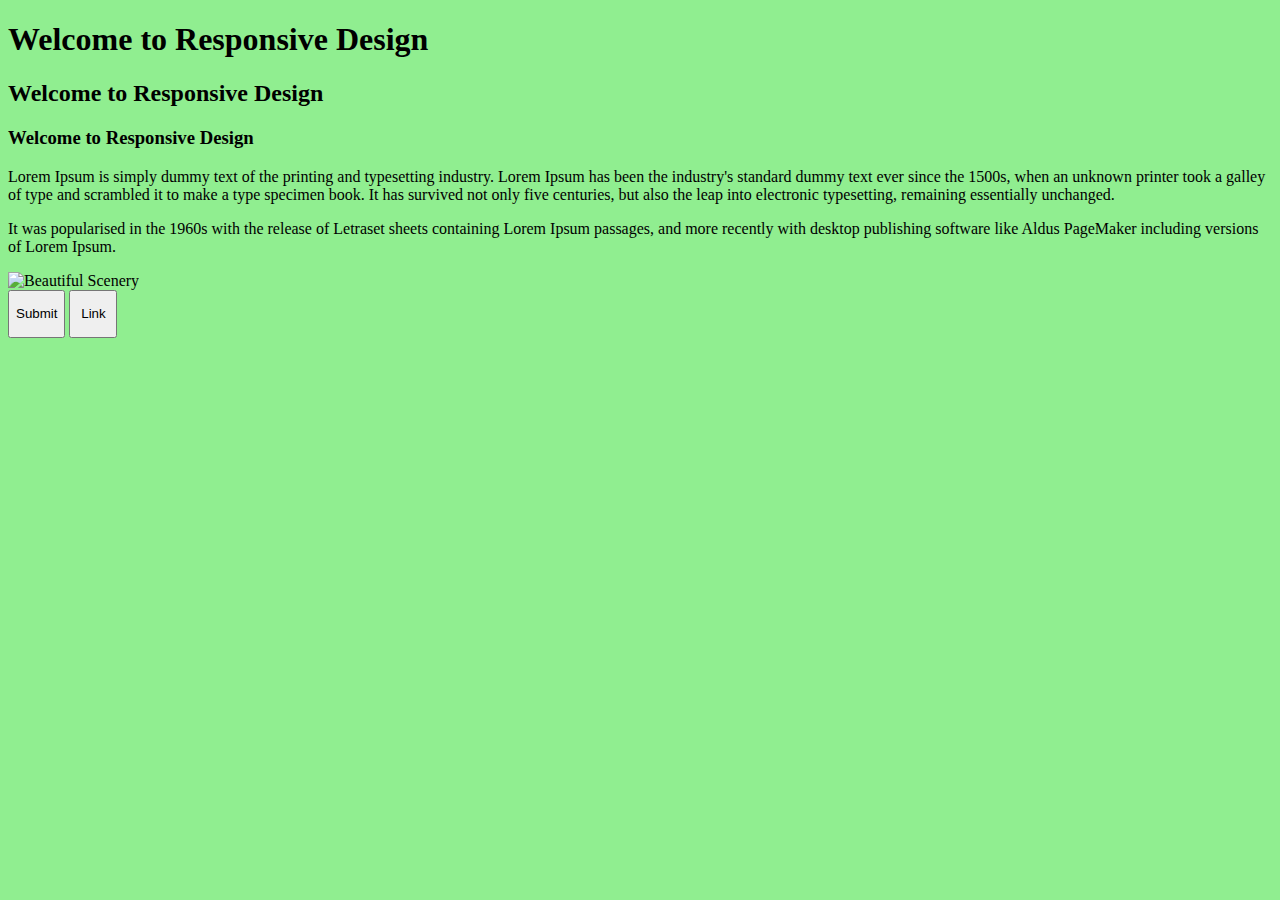
==== demos/index.html @ 48bc037e "Merge pull request #2 from npranto/media-queries" ====
<!DOCTYPE html>
<html lang="en">
<head>
	<!-- sets both CSS pixels and device independent pixels to have 1:1 ratio for better content adjustment in different screens and orientations -->
	<meta name="viewport" content="width=device-width, initial-scale=1">
	<link rel="stylesheet" href="./style.css">
	<title> Responsive Design </title>
</head>
<body>

	<h1> Welcome to Responsive Design </h1>
	<h2> Welcome to Responsive Design </h2>
	<h3> Welcome to Responsive Design </h3>

	<p>
		Lorem Ipsum is simply dummy text of the printing and typesetting industry. Lorem Ipsum has been the industry's standard dummy text ever since the 1500s, when an unknown printer took a galley of type and scrambled it to make a type specimen book. It has survived not only five centuries, but also the leap into electronic typesetting, remaining essentially unchanged. 
	</p>
	<p>
		It was popularised in the 1960s with the release of Letraset sheets containing Lorem Ipsum passages, and more recently with desktop publishing software like Aldus PageMaker including versions of Lorem Ipsum.
	</p>

	<!-- refer to CSS file to see how to make img responsive and contained inside the .container div -->
	<div class="container_1" style="width: 100%; height: auto;">
		<img class="responsive-img" src="https://onehdwallpaper.com/wp-content/uploads/2015/07/Beautiful-Scenery-HD-Wallpapers-Pictures-7.jpg" alt="Beautiful Scenery" />
	</div>

	<!-- buttons should be at least 40px wide in order to fit out finger size (refer to CSS file) -->
	<div class="container_2">
		<button class="submit btn"> Submit </button>
		<button class="link btn"> Link </button>
	</div>

</body>
</html>
---- demos/style.css ----
/*CSS for index.html*/

/*to make 'img', 'video', 'object', and 'embed' responsive to perform and adjust well in different screen sizes*/
.container_1 .responsive-img {
	max-width: 100%;
}


/*makes sure button, a, or nav elements are at least 48px wide in order to provide a fair clickable element for out fingers*/
.container_2 .btn {
	min-width: 48px;
	min-height: 48px;
}


/*using media queries*/
@media screen and (min-width: 500px) {
    body {
        background-color: lightgreen;
    }
}
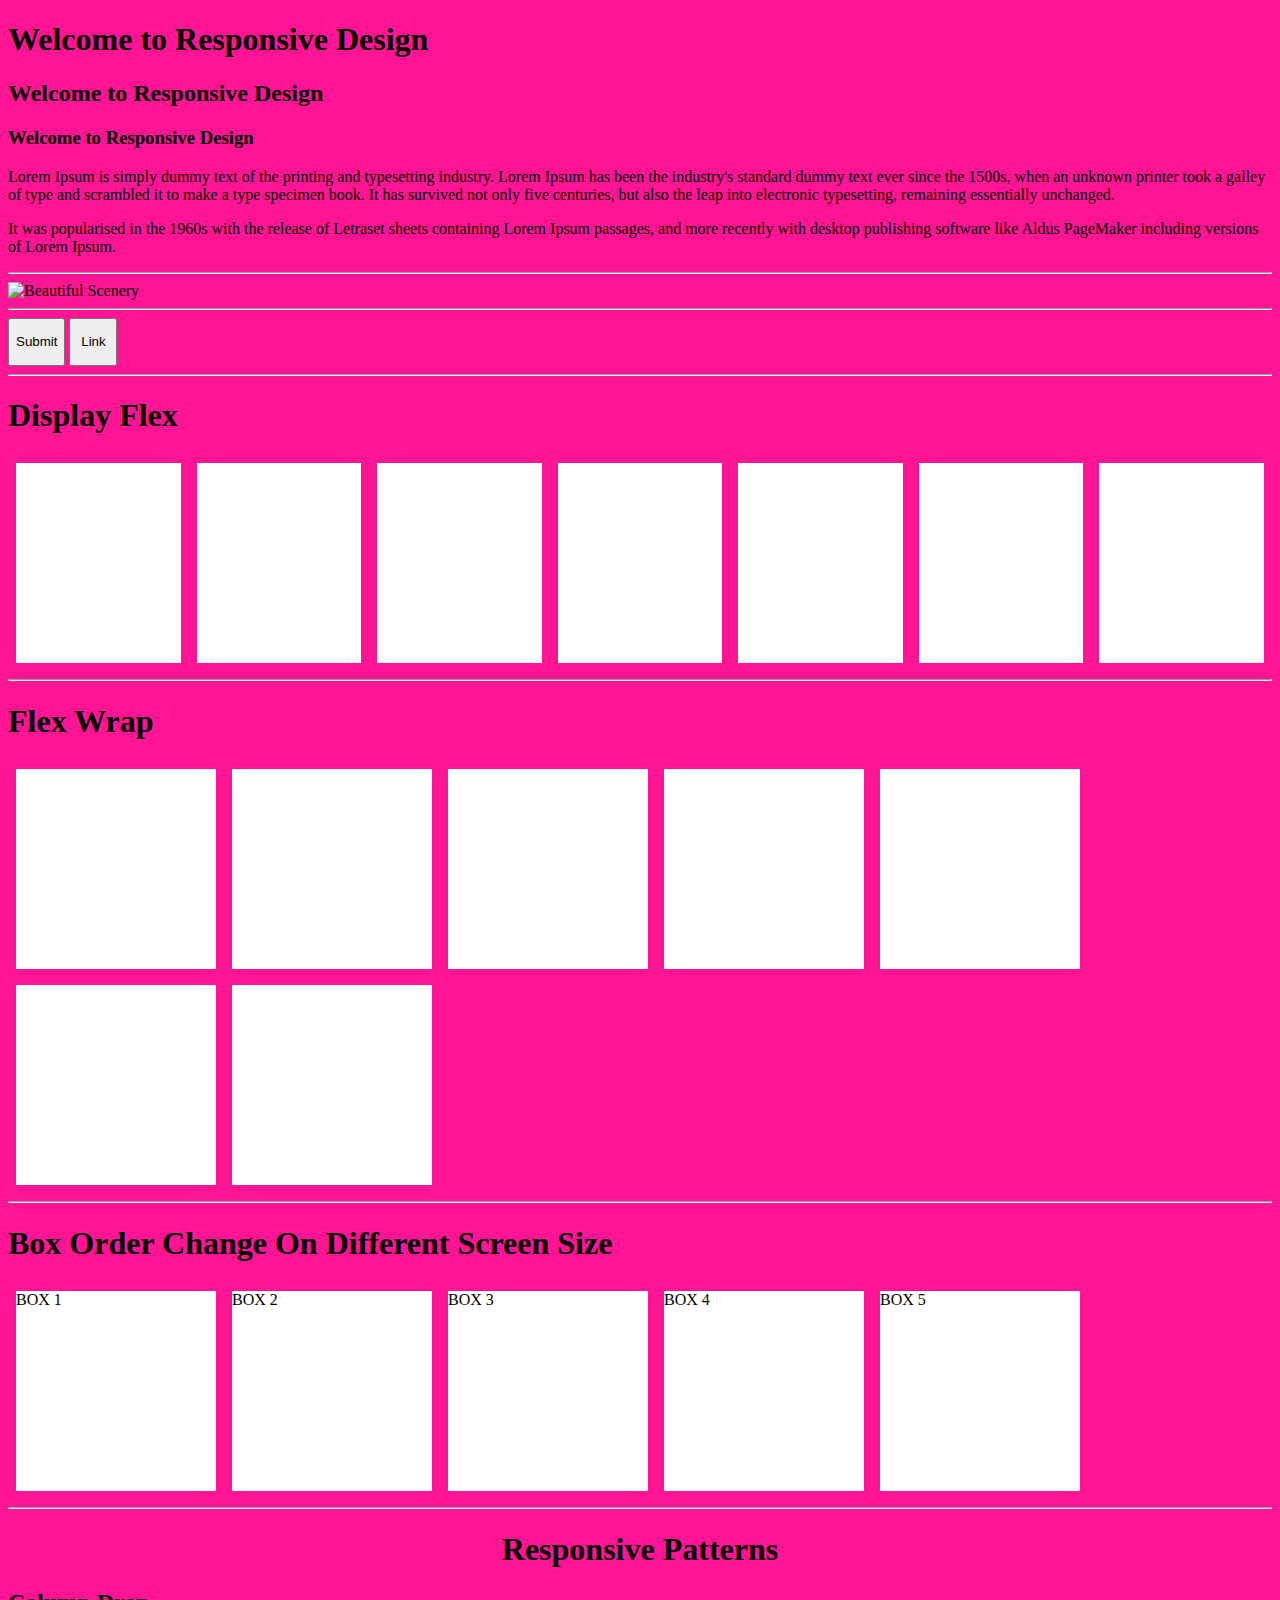
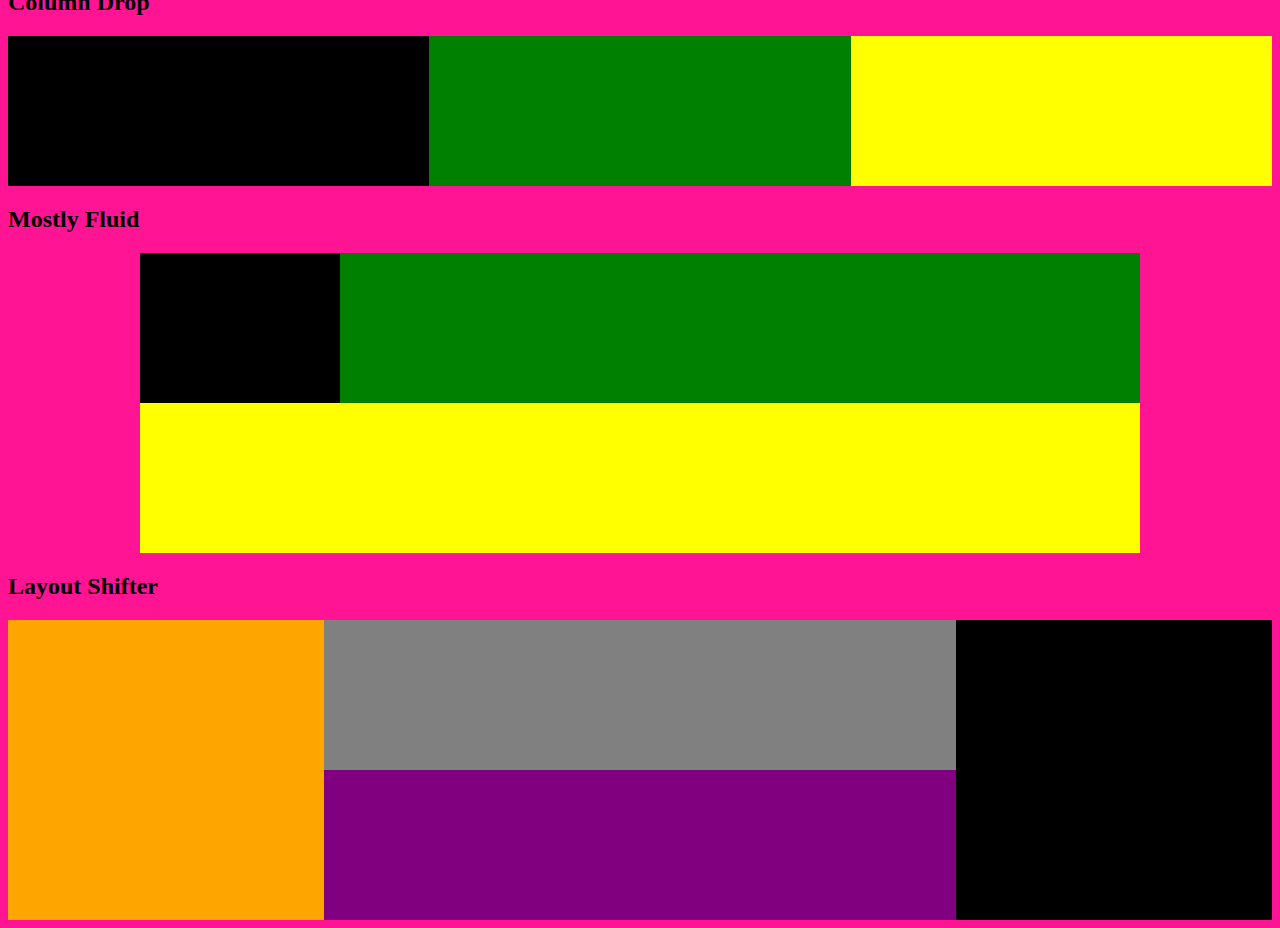
==== commit ef9ae49b: "Merge pull request #5 from npranto/resp-patterns" ====
--- a/demos/index.html
+++ b/demos/index.html
@@ -18,16 +18,83 @@
 	<p>
 		It was popularised in the 1960s with the release of Letraset sheets containing Lorem Ipsum passages, and more recently with desktop publishing software like Aldus PageMaker including versions of Lorem Ipsum.
 	</p>
+	<hr />
 
 	<!-- refer to CSS file to see how to make img responsive and contained inside the .container div -->
 	<div class="container_1" style="width: 100%; height: auto;">
 		<img class="responsive-img" src="https://onehdwallpaper.com/wp-content/uploads/2015/07/Beautiful-Scenery-HD-Wallpapers-Pictures-7.jpg" alt="Beautiful Scenery" />
 	</div>
+	<hr />
 
 	<!-- buttons should be at least 40px wide in order to fit out finger size (refer to CSS file) -->
 	<div class="container_2">
 		<button class="submit btn"> Submit </button>
 		<button class="link btn"> Link </button>
+	</div>
+	<hr />
+
+	<!-- flexbox - display: flex -->
+	<h1> Display Flex </h1>
+	<div class="container_3">
+		<div class="box"></div>
+		<div class="box"></div>
+		<div class="box"></div>
+		<div class="box"></div>
+		<div class="box"></div>
+		<div class="box"></div>
+		<div class="box"></div>
+	</div>
+	<hr />
+
+	<!-- flexbox - flex-wrap: wrap -->
+	<h1> Flex Wrap </h1>
+	<div class="container_4">
+		<div class="box"></div>
+		<div class="box"></div>
+		<div class="box"></div>
+		<div class="box"></div>
+		<div class="box"></div>
+		<div class="box"></div>
+		<div class="box"></div>
+	</div>
+	<hr />
+
+	<!-- flexbox - order: 1 (to change order of box in different screens) -->
+	<h1> Box Order Change On Different Screen Size</h1>
+	<div class="container_5">
+		<div class="box one"> BOX 1 </div>
+		<div class="box two"> BOX 2 </div>
+		<div class="box three"> BOX 3 </div>
+		<div class="box four"> BOX 4 </div>
+		<div class="box five"> BOX 5 </div>
+	</div>
+	<hr />
+
+	<h1 style="text-align: center;"> Responsive Patterns </h1>
+
+	<h2> Column Drop </h2>
+	<div class="container_6">
+		<div class="column-drop one"></div>
+		<div class="column-drop two"></div>
+		<div class="column-drop three"></div>
+	</div>
+
+
+	<h2> Mostly Fluid </h2>
+	<div class="container_7">
+		<div class="column-drop one"></div>
+		<div class="column-drop two"></div>
+		<div class="column-drop three"></div>
+	</div>
+
+	<h2> Layout Shifter </h2>
+	<div class="container_8">
+		<div class="block one"></div>
+		<div class="two-three">
+			<div class="block two"></div>
+			<div class="block three"></div>
+		</div>
+		<div class="block four"></div>
 	</div>
 
 </body>
--- a/demos/style.css
+++ b/demos/style.css
@@ -14,8 +14,188 @@
 
 
 /*using media queries*/
+@media screen and (max-width: 400px) { 
+	body { 
+		background-color: red
+	} 
+} 
+
+@media screen and (min-width: 401px) and (max-width: 600px) { 
+	body { 
+		background-color: green
+	} 
+} 
+@media screen and (min-width: 601px) { 
+	body { 
+		background-color: deeppink;
+	} 
+} 
+
+
+/*display: flex feature*/
+.container_3 {
+	display: flex;
+}
+.container_3 .box {
+	display: block;
+	background-color: white;
+	margin: 0.50em;
+	width: 200px;
+	height: 200px;
+}
+
+
+/*flex-wrap: wrap feature*/
+.container_4 {
+	display: flex;
+	flex-wrap: wrap;
+}
+.container_4 .box {
+	display: block;
+	background-color: white;
+	margin: 0.50em;
+	width: 200px;
+	height: 200px;
+}
+
+
+/*order: 1 feature*/
+.container_5 {
+	display: flex;
+}
+.container_5 .box {
+	display: block;
+	background-color: white;
+	margin: 0.50em;
+	width: 200px;
+	height: 200px;
+}
+@media screen and (max-width: 500px)  {
+	.container_5 .one{order: 5}
+	.container_5 .two{order: 4}
+	.container_5 .three{order: 3}
+	.container_5 .four{order: 2}
+	.container_5 .five{order: 1}
+}
+
+
+/*column drop pattern*/
+.container_6 {
+	display: flex;
+	flex-wrap: wrap;
+}
+.container_6 .column-drop{
+	background-color: white;
+	width: 100%;
+	height: 150px;
+}
+.container_6 .one{
+	background-color: black;
+}
+.container_6 .two{
+	background-color: green;
+}
+.container_6 .three{
+	background-color: yellow;
+}
 @media screen and (min-width: 500px) {
-    body {
-        background-color: lightgreen;
-    }
-}
+	.container_6 .one{
+		width: 20%;
+	}
+	.container_6 .two{
+		width: 80%;
+	}
+	.container_6 .three{
+		width: 100%;
+	}
+}
+@media screen and (min-width: 1000px) {
+	.container_6 .one, .container_6 .two, .container_6 .three{
+		width: calc(100%/3);
+	}
+}
+
+
+/*mostly fluid pattern*/
+.container_7 {
+	display: flex;
+	flex-wrap: wrap;
+}
+.container_7 .column-drop{
+	background-color: white;
+	width: 100%;
+	height: 150px;
+}
+.container_7 .one{
+	background-color: black;
+}
+.container_7 .two{
+	background-color: green;
+}
+.container_7 .three{
+	background-color: yellow;
+}
+@media screen and (min-width: 500px) {
+	.container_7 .one{
+		width: 20%;
+	}
+	.container_7 .two{
+		width: 80%;
+	}
+}
+@media screen and (min-width: 1000px) {
+	.container_7{
+		width: 1000px;
+		margin-left: auto;
+		margin-right: auto;
+	}
+}
+
+
+/*layout shifter pattern (the most responsive pattern)*/
+.container_8 {
+	display: flex;
+	flex-wrap: wrap;
+}
+
+.container_8 .block, .container_8 .two-three{
+	width: 100%;
+}
+.container_8 .block{
+	height: 150px;
+}
+.container_8 .one{
+	background-color: black;
+}
+.container_8 .two{
+	background-color: gray;
+}
+.container_8 .three{
+	background-color: purple;
+}
+.container_8 .four{
+	background-color: orange;
+}
+@media screen and (min-width: 500px) {
+	.container_8 .one{
+		width: 50%;
+		height: 300px;
+	}
+	.container_8 .two-three{
+		width: 50%;
+	}
+}
+@media screen and (min-width: 1000px) {
+	.container_8 .one{
+		order: 1;
+		width: 25%;
+	}
+	.container_8 .four{
+		height: 300px;
+		width: 25%;
+		order: -1;
+	}
+}
+
+
+
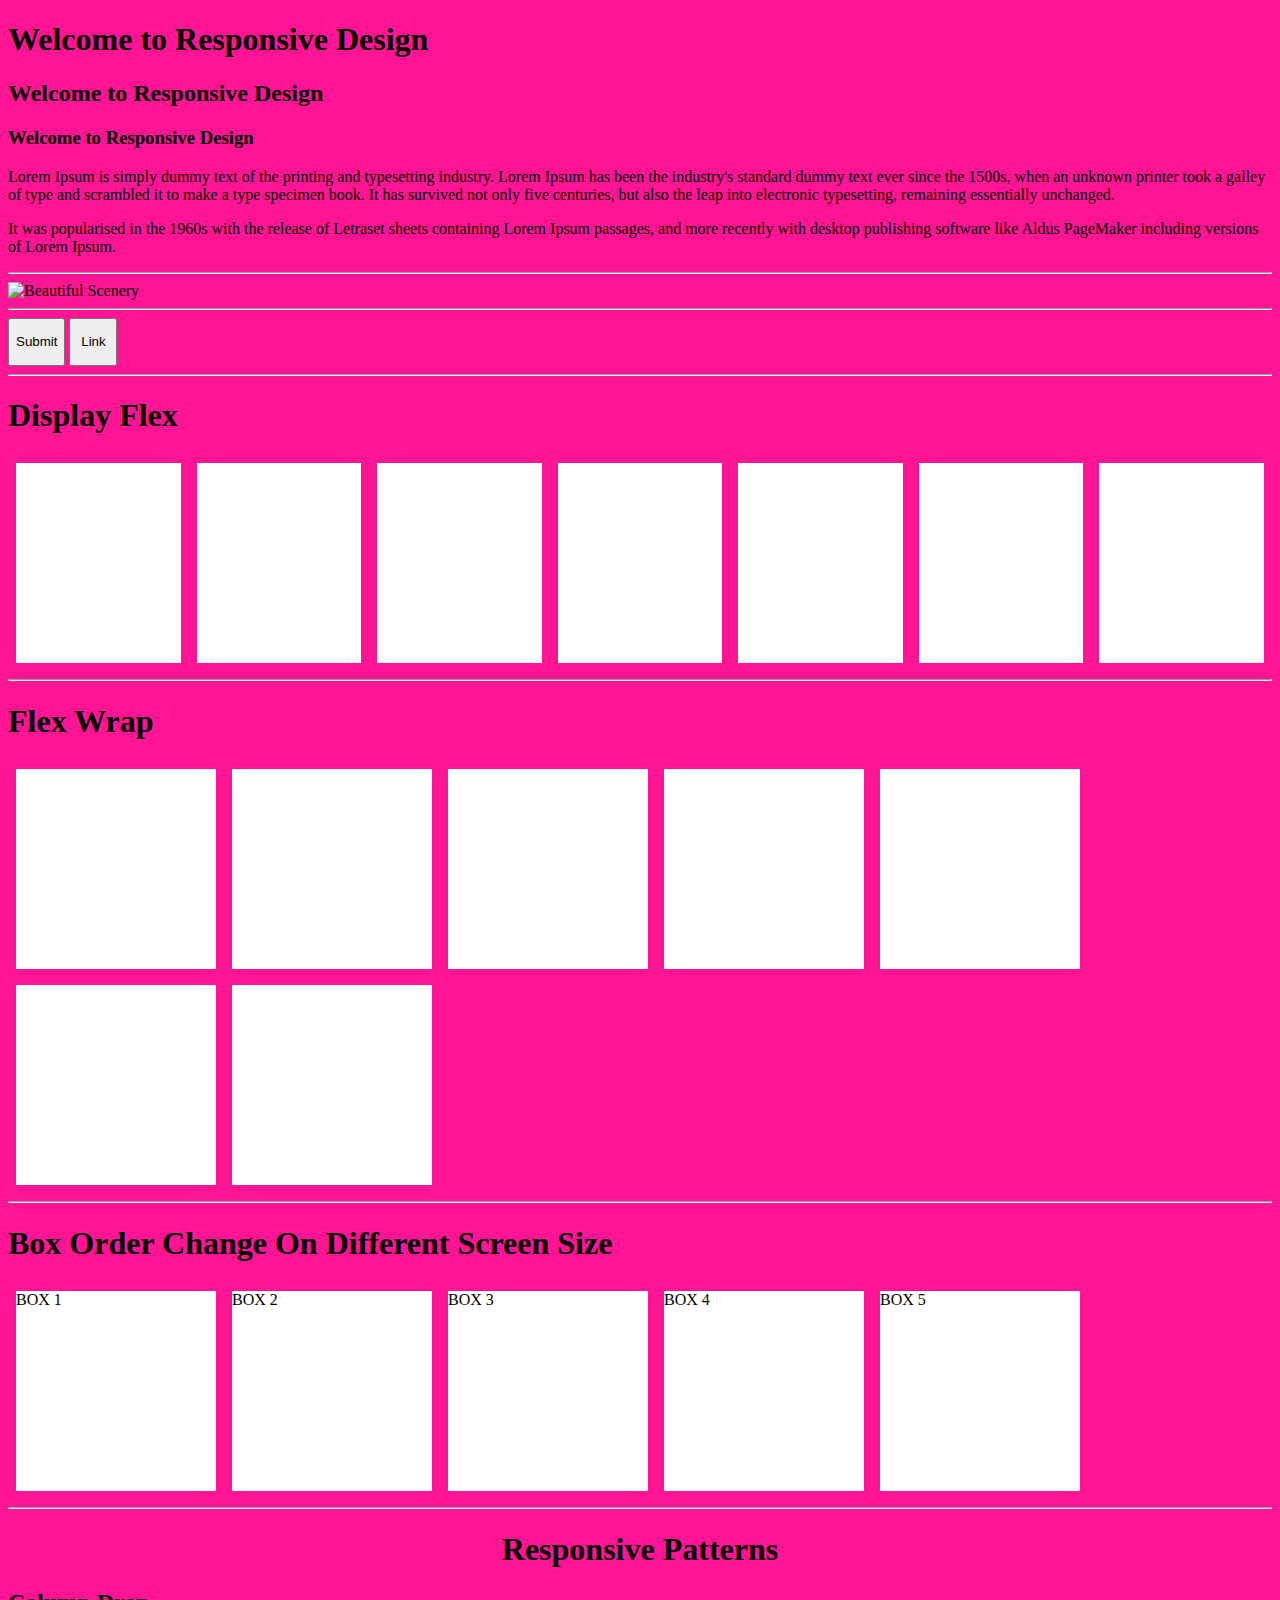
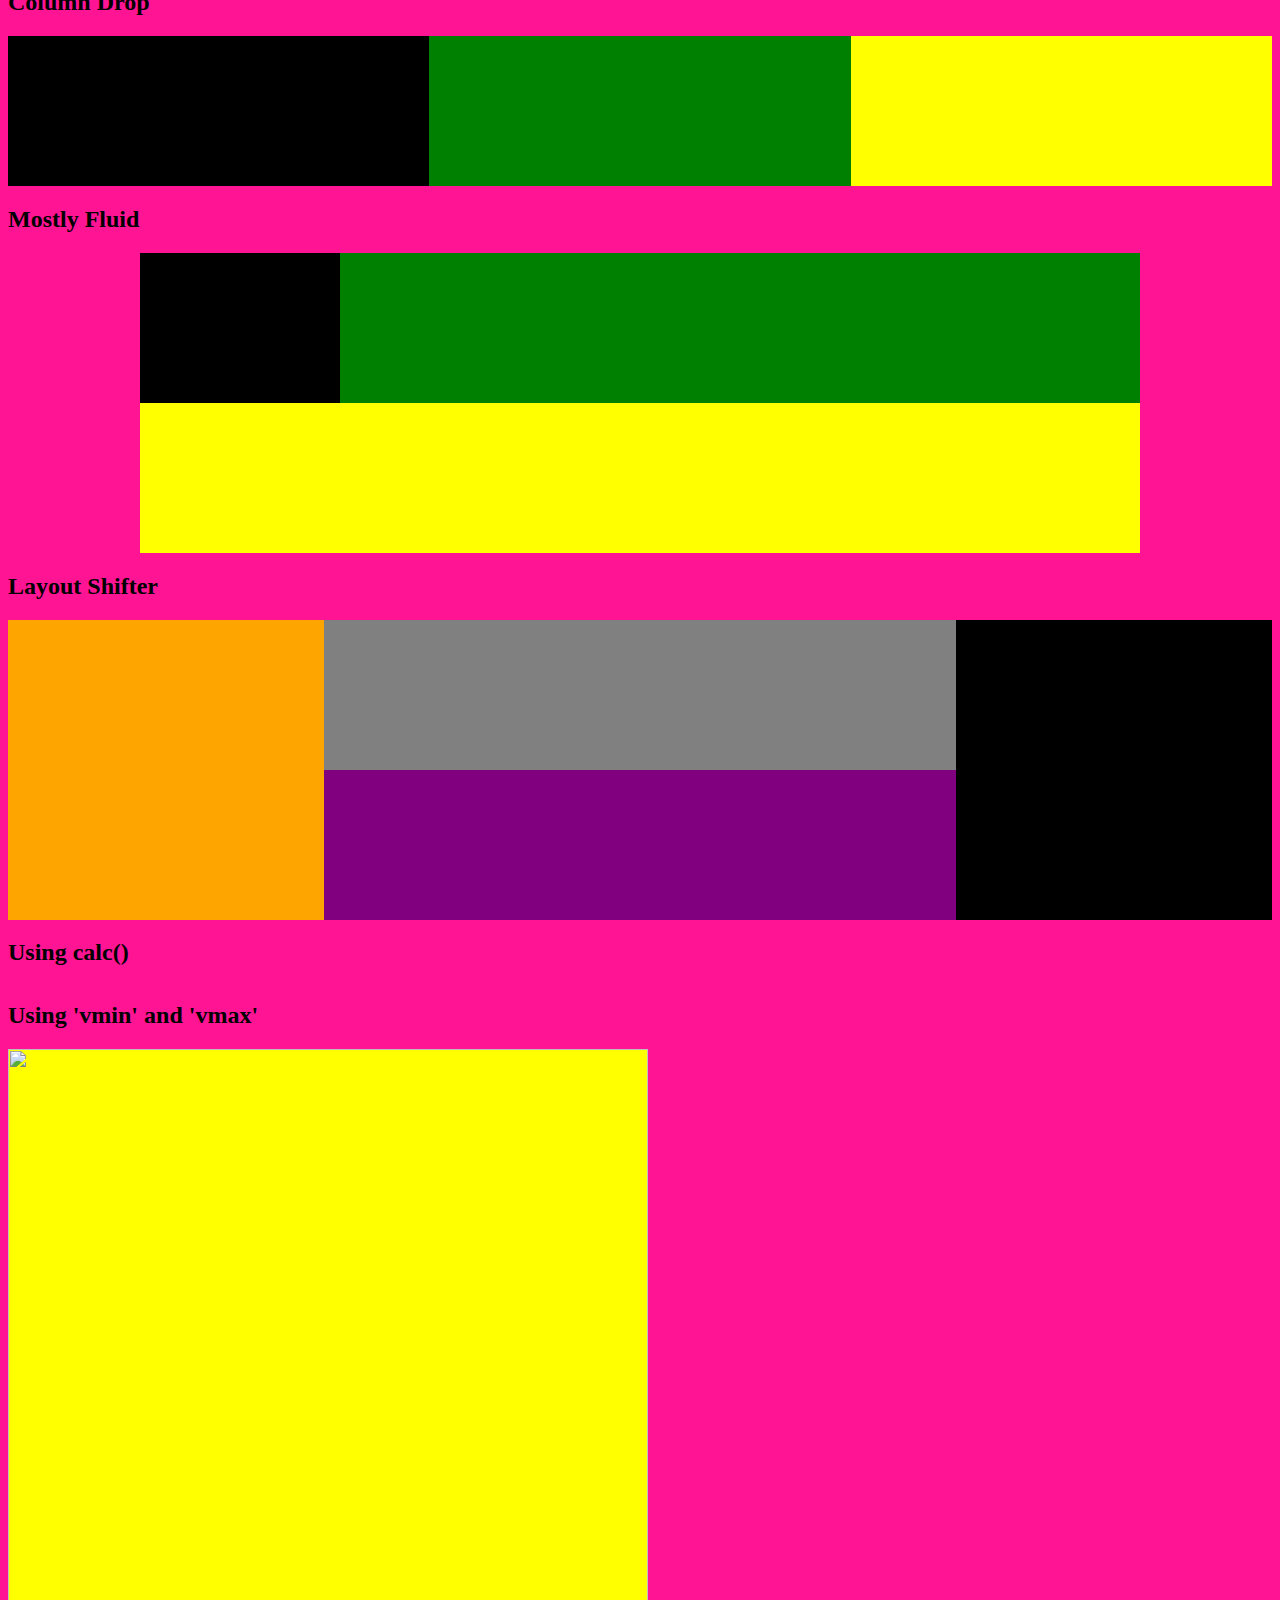
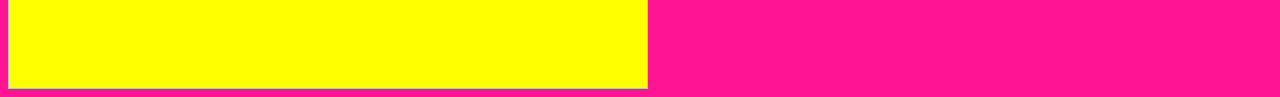
==== commit 7a854752: "adds responsive image techniques and benefits of vector images over raster images" ====
--- a/demos/index.html
+++ b/demos/index.html
@@ -97,6 +97,19 @@
 		<div class="block four"></div>
 	</div>
 
+	<h2> Using calc() </h2>
+	
+	<div class="container_9">
+		<img src="https://www.planwallpaper.com/static/images/cool_cat.jpg" alt="">
+		<img src="https://www.planwallpaper.com/static/images/cool_cat.jpg" alt="">
+		<img src="https://www.planwallpaper.com/static/images/cool_cat.jpg" alt="">
+	</div>
+
+	<h2> Using 'vmin' and 'vmax' </h2>
+	<div class="container_10">
+		<img src="https://www.planwallpaper.com/static/images/cool_cat.jpg" alt="">
+	</div>
+
 </body>
 </html>
 
--- a/demos/style.css
+++ b/demos/style.css
@@ -198,4 +198,30 @@
 }
 
 
-
+/*using calc()*/
+.container_9 img{
+	float: left;
+	width: calc((100% - 1em)/3);
+	height: auto;
+	margin-right: 0.5em;
+	margin-top: 0.5em;
+	margin-bottom: 0.5em;
+}
+.container_9 img:last-of-type{
+	margin-right: 0px;
+}
+
+
+/*using 'vmin' and 'vmax'*/
+.container_10{
+	height: 50vw;
+	width: 50vw;
+	background-color: yellow;
+}
+.container_10 img{
+	width: 50vmax;
+	height: 50vmax;
+}
+
+
+
